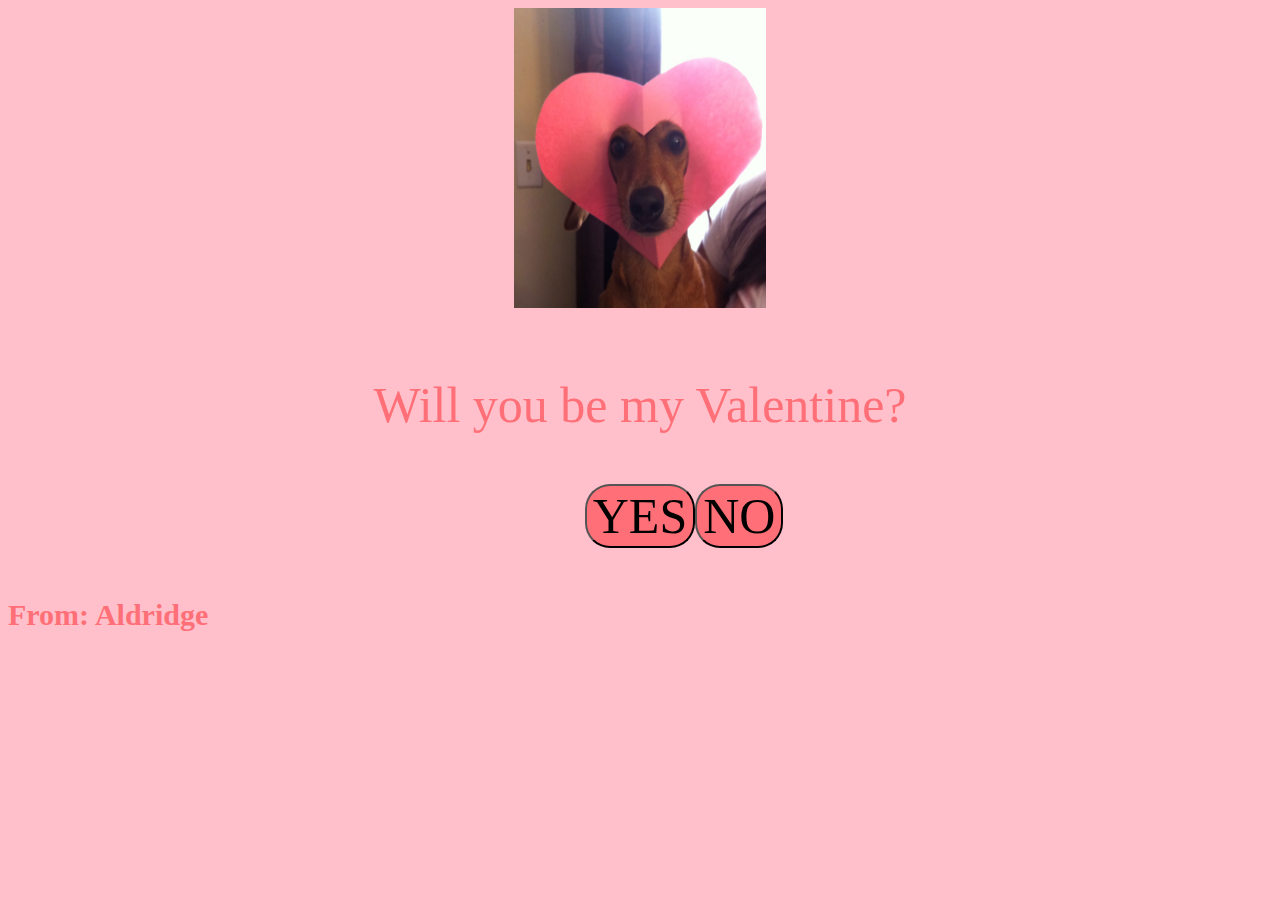
==== index.html/index.html @ 8927614b "Add files via upload" ====
<!DOCTYPE html>
<html>
<head>
    <meta charset="UTF-8">
    <meta http-equiv="X-UA-COMPATIBLE" content="IE-edge">
    <meta name="viewport" content="width-device-width, initial-scale=1.0">
 
    <link rel="stylesheet" href="style.css">
    <style>
        #noButton {
            position: absolute;
        }
    </style>
</head>
<body>
    <img id="mainImage" src="will you be my valentine_.jfif" height="300px" class="center">
    <div class="cat-image" style="display: none;">
        <img src="cat-2.jpg" height="300px" class="center">
        <img src="cat-3.jpg" height="300px" class="center">
        <img src="cat-4.jpg" height="300px" class="center">
        <img src="cat-5.jpg" height="300px" class="center">
    </div>
    <br>
    <p id="valentineMessage">Will you be my Valentine?</p>
    <div class="button-group">
        <button id="yesButton" type="button" style="font-size: 50px; font-family: cursive; background-color:rgb(255,111,119); border-radius: 25px;">YES</button>
        <button id="noButton" type="button" style="font-size: 50px; font-family: cursive; background-color: rgb(255,111,119); border-radius: 25px;">NO</button>
    </div>
    <script>
        var mainImage = document.getElementById("mainImage");
        var catImages = document.querySelectorAll(".cat-image img");
        var noButton = document.getElementById("noButton");
        var valentineMessages = [
            "Why no? :(",
            "Pag yes nagadla! ",
            "please?",
            "sige pasagdi nala ak magtuok didi",
            "mga babae nga naman",
            "hays eabab moments",
            ":(",
            "Mayda pa dida 'yes' button oh",
            "dire mo talaga pipindoton?",
            "sige didi nala kita forever kay hitaas man tim pride ",
        ];
        var messageIndex = 0;
        var catIndex = 0;

        noButton.addEventListener("click", function() {
            // Change the main image to the next cat image
            mainImage.src = catImages[catIndex].src;
            catIndex = (catIndex + 1) % catImages.length;

            // Move the "NO" button to a random position on the page
            var maxX = window.innerWidth - noButton.offsetWidth;
            var maxY = window.innerHeight - noButton.offsetHeight;
            var randomX = Math.floor(Math.random() * maxX);
            var randomY = Math.floor(Math.random() * maxY);
            noButton.style.left = randomX + "px";
            noButton.style.top = randomY + "px";

            // Change the Valentine's message
            document.getElementById("valentineMessage").textContent = valentineMessages[messageIndex];
            messageIndex = (messageIndex + 1) % valentineMessages.length;
        });

        var yesButton = document.getElementById("yesButton");
        yesButton.addEventListener("click", function() {
            window.location.href = "page2.html"; // Change "page2.html" to the URL of the page you want to redirect to
        });
    </script>
    <h5>From: Aldridge</h5>
</body>
</html>
---- index.html/style.css ----
h1{
    text-align: center;
    font-size: 30px;
 
     color: rgb(255,111,119);
     font-family: cursive;

    
}
h2{
    text-align: center;
    font-size: 30px;
 
     color: rgb(255,111,119);
     font-family: cursive;

    
}


h5{
    text-align: left;
    font-size: 30px;
 
     color: rgb(255,111,119);
     font-family: cursive;

}


body{
    background-color: pink;
       
}
p{
   text-align: center;
   font-size: 50px;

    color: rgb(255,111,119);
    font-family: cursive;

}
.cat-img {
    width: 40%;
    height: 30rem;
    margin-bottom: 2rem;
}
.center{
     display: block;
    margin-left: auto;
    margin-right: auto;
    width: 20%;
   
}
.button-group{
   text-align: center;
   vertical-align: middle;
}
#no{
    position: absolute;
}
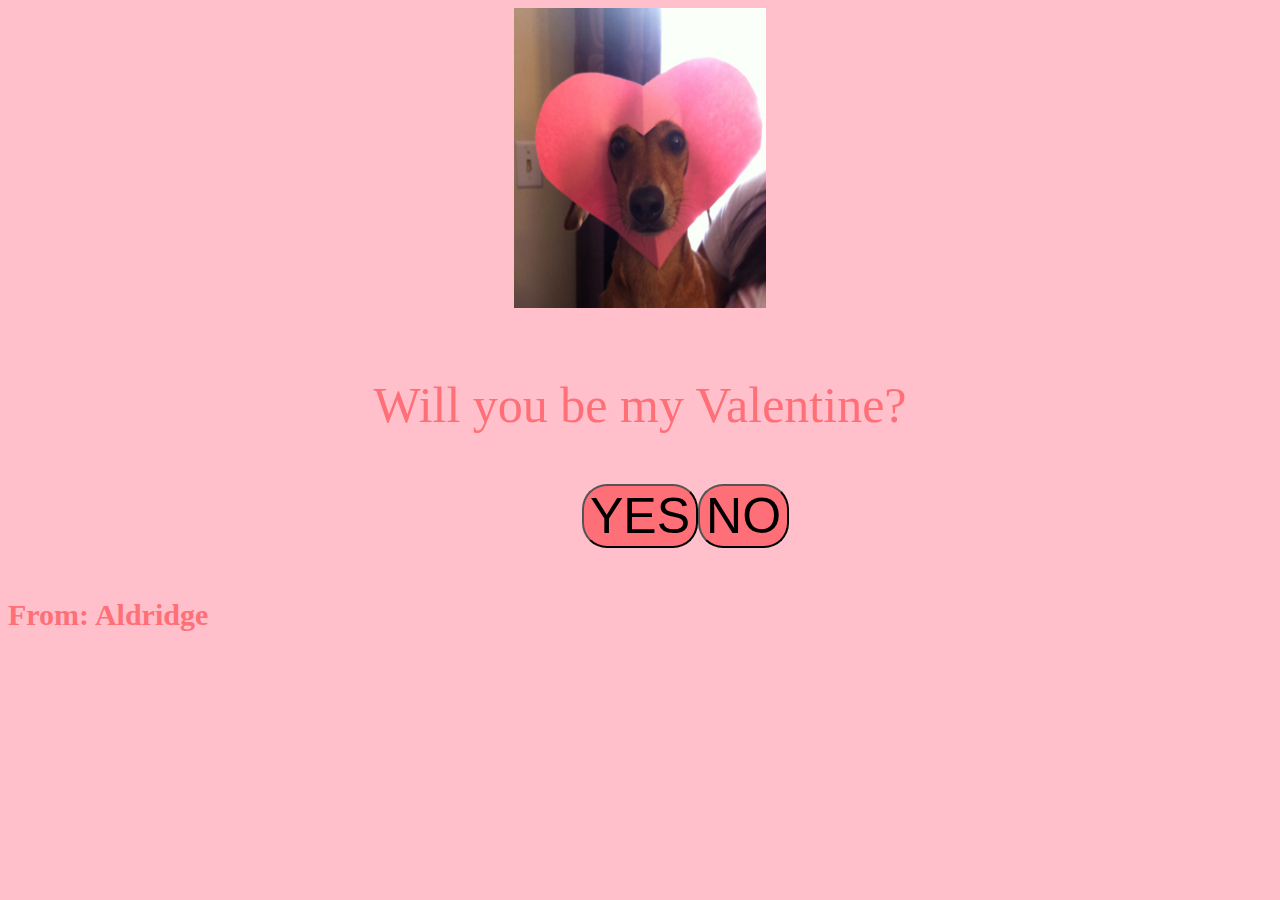
==== commit b54d47bc: "Update index.html" ====
--- a/index.html/index.html
+++ b/index.html/index.html
@@ -23,8 +23,8 @@
     <br>
     <p id="valentineMessage">Will you be my Valentine?</p>
     <div class="button-group">
-        <button id="yesButton" type="button" style="font-size: 50px; font-family: cursive; background-color:rgb(255,111,119); border-radius: 25px;">YES</button>
-        <button id="noButton" type="button" style="font-size: 50px; font-family: cursive; background-color: rgb(255,111,119); border-radius: 25px;">NO</button>
+        <button id="yesButton" type="button" style="font-size: 50px; font-family: Arial, Helvetica, sans-serif; background-color:rgb(255,111,119); border-radius: 25px;">YES</button>
+        <button id="noButton" type="button" style="font-size: 50px; font-family: Arial, Helvetica, sans-serif; background-color: rgb(255,111,119); border-radius: 25px;">NO</button>
     </div>
     <script>
         var mainImage = document.getElementById("mainImage");
@@ -65,7 +65,7 @@
 
         var yesButton = document.getElementById("yesButton");
         yesButton.addEventListener("click", function() {
-            window.location.href = "page2.html"; // Change "page2.html" to the URL of the page you want to redirect to
+            window.location.href = "idk.html"; // Change "page2.html" to the URL of the page you want to redirect to
         });
     </script>
     <h5>From: Aldridge</h5>
